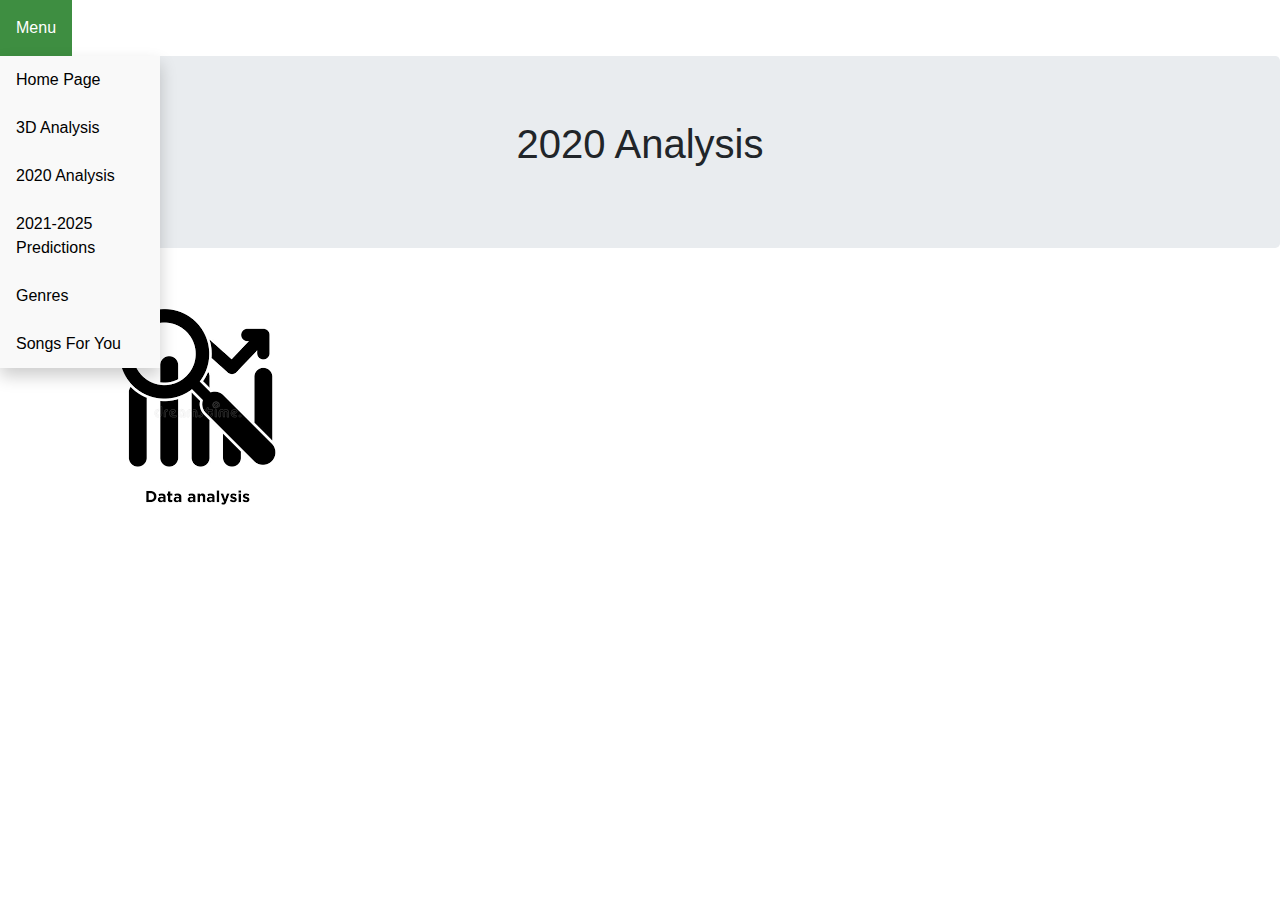
==== HTML Code/2020 Analysis Page.html @ 67a62fc2 "Uploading pages" ====
<!DOCTYPE html>
<!I used https://www.w3schools.com/bootstrap4/default.asp to create my starter code for this assignment. >
<html lang="en">
<head>
  <style>
    /* Style The Dropdown Button */
    .dropbtn {
      background-color: #4CAF50;
      color: white;
      padding: 16px;
      font-size: 16px;
      border: none;
      cursor: pointer;
    }
    
    /* The container <div> - needed to position the dropdown content */
    .dropdown {
      position: relative;
      display: inline-block;
    }
    
    /* Dropdown Content (Hidden by Default) */
    .dropdown-content {
      display: none;
      position: absolute;
      background-color: #f9f9f9;
      min-width: 160px;
      box-shadow: 0px 8px 16px 0px rgba(0,0,0,0.2);
      z-index: 1;
    }
    
    /* Links inside the dropdown */
    .dropdown-content a {
      color: black;
      padding: 12px 16px;
      text-decoration: none;
      display: block;
    }
    
    /* Change color of dropdown links on hover */
    .dropdown-content a:hover {background-color: #f1f1f1}
    
    /* Show the dropdown menu on hover */
    .dropdown:hover .dropdown-content {
      display: block;
    }
    
    /* Change the background color of the dropdown button when the dropdown content is shown */
    .dropdown:hover .dropbtn {
      background-color: #3e8e41;
    }
    </style>
    
    <div class="dropdown">
      <button class="dropbtn">Menu</button>
      <div class="dropdown-content">
        <a href="file:///Users/gabriellamartin/Desktop/NU/Project%202.HTML#">Home Page</a>
        <a href="file:///Users/gabriellamartin/Desktop/3D%20Analysis%20Page.html">3D Analysis</a>
        <a href="file:///Users/gabriellamartin/Desktop/2020%20Analysis%20Page.html">2020 Analysis</a>
        <a href="file:///Users/gabriellamartin/Desktop/2021-2025%20Predictions.html">2021-2025 Predictions</a>
        <a href="file:///Users/gabriellamartin/Desktop/Genres.html">Genres</a>
        <a href="file:///Users/gabriellamartin/Desktop/Songs%20For%20You.Html">Songs For You</a>

      </div>
    </div>
  <title>2020 Analysis</title>
  <meta charset="utf-8">
  <meta name="viewport" content="width=device-width, initial-scale=1">
  <link rel="stylesheet" href="https://maxcdn.bootstrapcdn.com/bootstrap/4.5.2/css/bootstrap.min.css">
  <script src="https://ajax.googleapis.com/ajax/libs/jquery/3.5.1/jquery.min.js"></script>
  <script src="https://cdnjs.cloudflare.com/ajax/libs/popper.js/1.16.0/umd/popper.min.js"></script>
  <script src="https://maxcdn.bootstrapcdn.com/bootstrap/4.5.2/js/bootstrap.min.js"></script>
  <style>
  .fakeimg {
    height: 200px;
    background: rgb(243, 245, 247);
  }



  </style>
    <div class="jumbotron text-center" style="margin-bottom:0">
      <h1>2020 Analysis</h1>
      <p></p> 
    </div>
</head>
<body>

<div class="container" style="margin-top:30px">
  <div class="row">
    <div class="col-sm-4">
      <h2></h2>
      <p></p>
       <img class="rg_i Q4LuWd" src="[data-uri]">
<br>

      <hr class="d-sm-none">
    </div>


  </div>



</body>
</html>
</html>
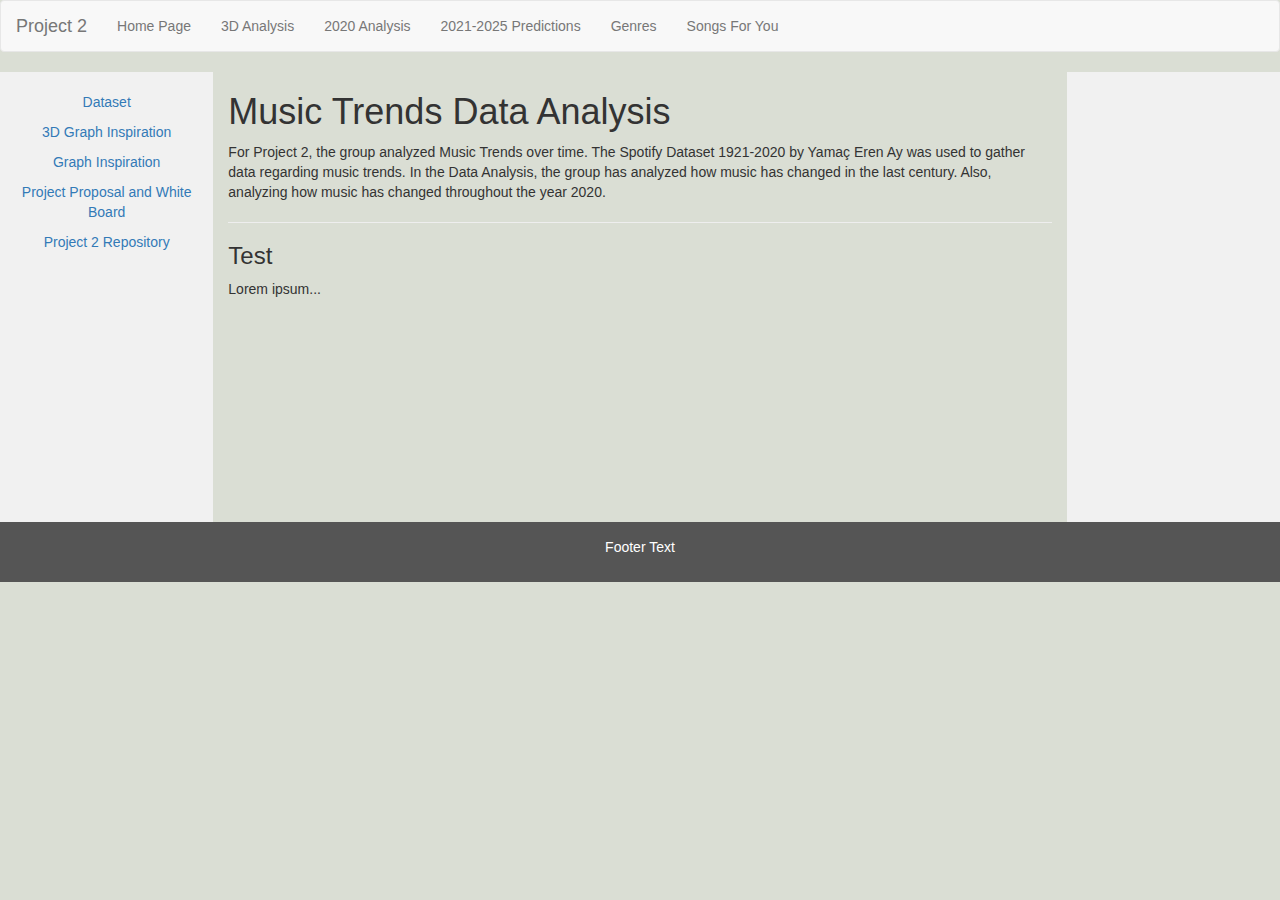
==== commit 9ce4086d: "Changed formatting of pages" ====
--- a/HTML Code/2020 Analysis Page.html
+++ b/HTML Code/2020 Analysis Page.html
@@ -1,107 +1,125 @@
 <!DOCTYPE html>
-<!I used https://www.w3schools.com/bootstrap4/default.asp to create my starter code for this assignment. >
 <html lang="en">
 <head>
+  <title>Bootstrap Example</title>
+  <meta charset="utf-8">
+  <meta name="viewport" content="width=device-width, initial-scale=1">
+  <link rel="stylesheet" href="https://maxcdn.bootstrapcdn.com/bootstrap/3.4.1/css/bootstrap.min.css">
+  <script src="https://ajax.googleapis.com/ajax/libs/jquery/3.5.1/jquery.min.js"></script>
+  <script src="https://maxcdn.bootstrapcdn.com/bootstrap/3.4.1/js/bootstrap.min.js"></script>
   <style>
-    /* Style The Dropdown Button */
-    .dropbtn {
-      background-color: #4CAF50;
-      color: white;
-      padding: 16px;
-      font-size: 16px;
-      border: none;
-      cursor: pointer;
+  
+      body {
+background-color: #DADED4;
+}
+
+<!nav bar>
+    /* Remove the navbar's default margin-bottom and rounded borders */ 
+    .navbar {
+      margin-bottom: 0;
+      border-radius: 0;
     }
     
-    /* The container <div> - needed to position the dropdown content */
-    .dropdown {
-      position: relative;
-      display: inline-block;
+    /* Set height of the grid so .sidenav can be 100% (adjust as needed) */
+    .row.content {height: 450px}
+    
+    /* Set gray background color and 100% height */
+    .sidenav {
+      padding-top: 20px;
+      background-color: #f1f1f1;
+      height: 100%;
     }
     
-    /* Dropdown Content (Hidden by Default) */
-    .dropdown-content {
-      display: none;
-      position: absolute;
-      background-color: #f9f9f9;
-      min-width: 160px;
-      box-shadow: 0px 8px 16px 0px rgba(0,0,0,0.2);
-      z-index: 1;
+    /* Set black background color, white text and some padding */
+    footer {
+      background-color: #555;
+      color: white;
+      padding: 15px;
     }
     
-    /* Links inside the dropdown */
-    .dropdown-content a {
-      color: black;
-      padding: 12px 16px;
-      text-decoration: none;
-      display: block;
+    /* On small screens, set height to 'auto' for sidenav and grid */
+    @media screen and (max-width: 767px) {
+      .sidenav {
+        height: auto;
+        padding: 15px;
+      }
+      .row.content {height:auto;} 
     }
-    
-    /* Change color of dropdown links on hover */
-    .dropdown-content a:hover {background-color: #f1f1f1}
-    
-    /* Show the dropdown menu on hover */
-    .dropdown:hover .dropdown-content {
-      display: block;
-    }
-    
-    /* Change the background color of the dropdown button when the dropdown content is shown */
-    .dropdown:hover .dropbtn {
-      background-color: #3e8e41;
-    }
-    </style>
-    
-    <div class="dropdown">
-      <button class="dropbtn">Menu</button>
-      <div class="dropdown-content">
-        <a href="file:///Users/gabriellamartin/Desktop/NU/Project%202.HTML#">Home Page</a>
-        <a href="file:///Users/gabriellamartin/Desktop/3D%20Analysis%20Page.html">3D Analysis</a>
-        <a href="file:///Users/gabriellamartin/Desktop/2020%20Analysis%20Page.html">2020 Analysis</a>
-        <a href="file:///Users/gabriellamartin/Desktop/2021-2025%20Predictions.html">2021-2025 Predictions</a>
-        <a href="file:///Users/gabriellamartin/Desktop/Genres.html">Genres</a>
-        <a href="file:///Users/gabriellamartin/Desktop/Songs%20For%20You.Html">Songs For You</a>
-
-      </div>
-    </div>
-  <title>2020 Analysis</title>
-  <meta charset="utf-8">
-  <meta name="viewport" content="width=device-width, initial-scale=1">
-  <link rel="stylesheet" href="https://maxcdn.bootstrapcdn.com/bootstrap/4.5.2/css/bootstrap.min.css">
-  <script src="https://ajax.googleapis.com/ajax/libs/jquery/3.5.1/jquery.min.js"></script>
-  <script src="https://cdnjs.cloudflare.com/ajax/libs/popper.js/1.16.0/umd/popper.min.js"></script>
-  <script src="https://maxcdn.bootstrapcdn.com/bootstrap/4.5.2/js/bootstrap.min.js"></script>
-  <style>
-  .fakeimg {
-    height: 200px;
-    background: rgb(243, 245, 247);
-  }
-
-
-
+   <! link colors>
+    a:link {
+  color: #4D774E;
+  background-color: transparent;
+  text-decoration: none;
+}
+a:visited {
+  color: #4D774E;
+  background-color: transparent;
+  text-decoration: none;
+}
+a:hover {
+  color: #39603D;
+  background-color: transparent;
+  text-decoration: underline;
+}
+a:active {
+  color: #39603D;
+  background-color: transparent;
+  text-decoration: underline;
+}
   </style>
-    <div class="jumbotron text-center" style="margin-bottom:0">
-      <h1>2020 Analysis</h1>
-      <p></p> 
-    </div>
 </head>
 <body>
 
-<div class="container" style="margin-top:30px">
-  <div class="row">
-    <div class="col-sm-4">
-      <h2></h2>
-      <p></p>
-       <img class="rg_i Q4LuWd" src="[data-uri]">
-<br>
+<nav class="navbar navbar-default">
+  <div class="container-fluid">
+    <div class="navbar-header">
+      <a class="navbar-brand" href="#">Project 2</a>
+    </div>
+    <ul class="nav navbar-nav">
+      <li><a href="file:///Users/gabriellamartin/Desktop/NU/Project%202.HTML#">Home Page</a></li>
+      <li><a href="file:///Users/gabriellamartin/Desktop/3D%20Analysis%20Page.html">3D Analysis</a></li>
+      <li><a href="file:///Users/gabriellamartin/Desktop/2020%20Analysis%20Page.html">2020 Analysis</a></li>
+      <li><a href="file:///Users/gabriellamartin/Desktop/2021-2025%20Predictions.html">2021-2025 Predictions</a></li>
+      <li><a href="file:///Users/gabriellamartin/Desktop/Genres.html">Genres</a></li>
 
-      <hr class="d-sm-none">
+      <li><a href="file:///Users/gabriellamartin/Desktop/Songs%20For%20You.Html">Songs For You</a></li>
+    </ul>
+  </div>
+</nav>
+  
+<div class="container-fluid text-center">    
+  <div class="row content">
+    <div class="col-sm-2 sidenav">
+    
+      <p><a href="https://www.kaggle.com/yamaerenay/spotify-dataset-19212020-160k-tracks/discussion">Dataset</a></p>
+      
+      <p><a href="https://www.nytimes.com/interactive/2015/03/19/upshot/3d-yield-curve-economic-growth.html">3D Graph Inspiration</a></p>
+      
+      <p><a href="https://www.kaggle.com/arunkothari/spotify-trends">Graph Inspiration </a></p>
+      
+      <p><a href="https://docs.google.com/document/d/1a9q5gKpOl7Ch6XI1bqX54ex8ttCCCy1bAl-ZZlbrbQI/edit?usp=sharing">Project Proposal and White Board</a></p>
+      
+      <p><a href="https://github.com/Gabriellamartin/Project-2">Project 2 Repository</a></p>
+   
+      
+      
     </div>
+    <div class="col-sm-8 text-left"> 
+      <h1>Music Trends Data Analysis</h1>
+      <p>For Project 2, the group analyzed Music Trends over time. The Spotify Dataset 1921-2020 by Yamaç Eren Ay was used to gather data regarding music trends. In the Data Analysis, the group has analyzed how music has changed in the last century. Also, analyzing how music has changed throughout the year 2020.</p>
+      <hr>
+      <h3>Test</h3>
+      <p>Lorem ipsum...</p>
+    </div>
+    <div class="col-sm-2 sidenav">
 
+    </div>
+  </div>
+</div>
 
-  </div>
-
-
+<footer class="container-fluid text-center">
+  <p>Footer Text</p>
+</footer>
 
 </body>
-</html>
-</html>
+</html>